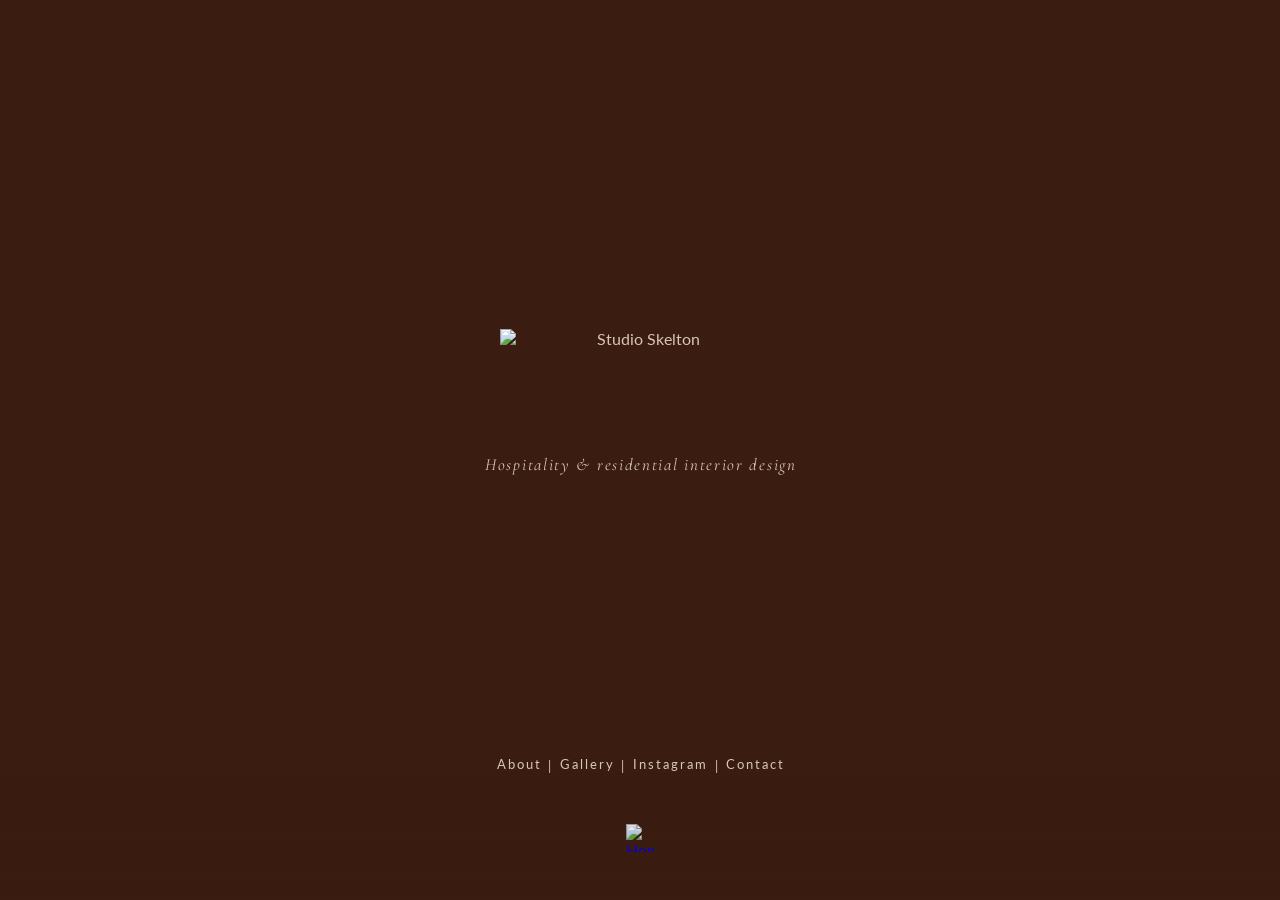
==== index.html @ c77dbbb0 "Fix clunky handoff: backdrop clears independently, mark size matches footer exactly, long cross-fade" ====
<!DOCTYPE html>
<html lang="en">
<head>
    <meta charset="UTF-8" />
    <meta name="viewport" content="width=device-width, initial-scale=1" />
    <title>Studio Skelton</title>
    <meta name="description" content="Studio Skelton — London based hospitality &amp; residential interior design." />
    <link rel="preconnect" href="https://fonts.googleapis.com">
    <link rel="preconnect" href="https://fonts.gstatic.com" crossorigin>
    <link rel="preload" as="image" href="images/home-bg.webp" type="image/webp">
    <link rel="preload" as="image" href="images/logo.png" type="image/png">
    <link href="https://fonts.googleapis.com/css2?family=Cormorant+Garamond:ital,wght@0,400;0,500;0,600;1,400;1,500&family=Lato:ital,wght@0,400;0,500;0,700;1,400&display=swap" rel="stylesheet">
    <link rel="icon" type="image/png" href="images/favicon.png" />
    <link rel="apple-touch-icon" href="images/apple-touch-icon.png" />
    <meta property="og:type" content="website" />
    <meta property="og:site_name" content="Studio Skelton" />
    <meta property="og:image" content="https://oliverwild.github.io/Skelton-Web-Design/images/og-image.png" />
    <meta property="og:image:width" content="1200" />
    <meta property="og:image:height" content="630" />
    <meta name="twitter:card" content="summary_large_image" />
    <meta property="og:title" content="Studio Skelton" />
    <meta property="og:description" content="Studio Skelton — London based hospitality &amp; residential interior design." />
    <meta property="og:url" content="https://oliverwild.github.io/Skelton-Web-Design/" />
    <link rel="stylesheet" href="style.css?v=7" />
</head>

<body class="home">
    <div class="intro intro--travel" id="intro"><img src="images/symbol.png" alt="" width="40" height="40" /></div>

    <main class="center-content">
        <img class="logo-img" src="images/logo.png" alt="Studio Skelton" width="1600" height="595" />
        <p class="tagline">Hospitality &amp; residential interior design</p>
    </main>

    <nav class="main-nav">
        <a href="about.html">About</a>
        <span>|</span>
        <a href="gallery.html">Gallery</a>
        <span>|</span>
        <a href="https://www.instagram.com/studioskelton/" target="_blank" rel="noopener noreferrer">Instagram</a>
        <span>|</span>
        <a href="mailto:info@studioskelton.co">Contact</a>
    </nav>

    <footer class="footer-symbol">
        <a href="index.html">
            <img src="images/symbol.png" alt="Home" width="34" height="34">
        </a>
    </footer>

    <script>
    // Opening hold plays once per browsing session
    (function () {
        // ?intro forces a replay - handy while reviewing
        if (location.search.indexOf('intro') !== -1) return;
        try {
            if (sessionStorage.getItem('seenIntro')) {
                document.body.classList.add('no-intro');
            } else {
                sessionStorage.setItem('seenIntro', '1');
            }
        } catch (e) { /* private mode: just play it */ }
    })();
    </script>

    <script>
    // Soft fade-out when navigating between pages
    document.addEventListener('click', function (e) {
        var a = e.target.closest('a');
        if (!a || a.target === '_blank') return;
        var href = a.getAttribute('href') || '';
        if (href.startsWith('mailto:') || href.startsWith('#') || href.startsWith('http')) return;
        e.preventDefault();
        document.body.classList.add('page-exit');
        setTimeout(function () { window.location.href = href; }, 340);
    });
    // Restore if page is revived from the back/forward cache
    window.addEventListener('pageshow', function (e) {
        if (e.persisted) document.body.classList.remove('page-exit');
    });
    </script>
</body>
</html>
---- style.css ----
/* ============================================
   STUDIO SKELTON
   Headings:    Cormorant Garamond (medium/semibold)
   Subheadings: Lato (all-caps, tracked)
   Body:        Lato regular
   Logo:        supplied artwork (Ochre, modified)
   ============================================ */

/* GLOBAL RESET */
* {
    margin: 0;
    padding: 0;
    box-sizing: border-box;
}

html {
    background-color: #3a1c11; /* prevents white flash while page fades in */
}

body {
    font-family: 'Lato', sans-serif;
    color: #d7c6b4;
    background-color: #3a1c11;
    background-size: cover;
    background-position: center;
    background-repeat: no-repeat;
    background-attachment: fixed;
    min-height: 100vh;
    min-height: 100svh;
    overflow-x: hidden;

    /* Symbol always centered at the bottom */
    display: flex;
    flex-direction: column;

    /* Background fades in first */
    opacity: 0;
    animation: fadein 0.9s ease forwards;
}

@keyframes fadein {
    from { opacity: 0; }
    to   { opacity: 1; }
}

/* One easing curve, used everywhere: fast start, long soft landing */
:root {
    --ease: cubic-bezier(0.16, 1, 0.3, 1);
    /* gentler curve for long travels - drifts rather than darts */
    --ease-drift: cubic-bezier(0.5, 0, 0.2, 1);
}

/* Elements rise gently as they fade in */
@keyframes rise {
    from { opacity: 0; transform: translateY(12px); }
    to   { opacity: 1; transform: translateY(0); }
}

/* ---- OPENING HOLD ----
   .intro--travel : mark holds centre, then descends into its footer position
   .intro--enter  : mark slides down from above into the centre, then dissolves
   The brown backdrop lives on ::before so it can clear while the mark
   keeps travelling on top of the revealed page. */
.intro {
    position: fixed;
    inset: 0;
    z-index: 100;
    display: flex;
    align-items: center;
    justify-content: center;
    pointer-events: none;
    /* centre of screen down to the exact centre of the footer mark */
    --pad: clamp(30px, 3.2vw, 44px);
    --mark: clamp(22px, 1.6vw + 12px, 28px);
    --drop: calc(50vh - (var(--pad) + var(--mark) / 2));
}

@supports (height: 100svh) {
    .intro { --drop: calc(50svh - (var(--pad) + var(--mark) / 2)); }
}

.intro::before {
    content: "";
    position: absolute;
    inset: 0;
    background: #3a1c11;
}

/* Mark is sized to match the footer mark exactly, then scaled up at the start,
   so it lands at precisely the right size with no jump */
.intro img {
    width: var(--mark);
    height: auto;
    opacity: 0;
    position: relative;
    will-change: transform, opacity;
}

/* Variant A - descends into the footer position */
.intro--travel { animation: introHide 0s linear 3.45s forwards; }

.intro--travel::before { animation: introOut 1s var(--ease) 1.05s both; }

.intro--travel img { animation: introTravel 3.4s var(--ease-drift) both; }

@keyframes introTravel {
    0%   { opacity: 0;    transform: translateY(0) scale(1.43); }
    12%  { opacity: 0.9;  transform: translateY(0) scale(1.43); }
    26%  { opacity: 0.9;  transform: translateY(0) scale(1.43); }
    85%  { opacity: 0.9;  transform: translateY(var(--drop)) scale(1); }
    100% { opacity: 0;    transform: translateY(var(--drop)) scale(1); }
}

/* Variant B - slides down from above into the centre */
.intro--enter { animation: introHide 0s linear 2.5s forwards; }

.intro--enter::before { animation: introOut 0.9s var(--ease) 1.6s both; }

.intro--enter img { animation: introEnter 2.5s var(--ease) both; }

@keyframes introEnter {
    0%   { opacity: 0;   transform: translateY(-34px) scale(1.43); }
    28%  { opacity: 0.9; transform: translateY(0) scale(1.43); }
    64%  { opacity: 0.9; transform: translateY(0) scale(1.43); }
    100% { opacity: 0;   transform: translateY(0) scale(1.43); }
}

@keyframes introOut {
    to { opacity: 0; }
}

@keyframes introHide {
    to { visibility: hidden; }
}

/* ---- MASK RISE: lines lift from behind an invisible edge ---- */
.reveal {
    display: block;
    overflow: hidden;
}

.reveal > span {
    display: block;
    transform: translateY(105%);
    animation: maskRise 1.15s var(--ease) both;
}

@keyframes maskRise {
    to { transform: translateY(0); }
}

/* Staged reveal, timed to begin as the opening hold dissolves */
.logo-img      { animation: rise 1.15s var(--ease) 1.5s both; }
.tagline       { animation: rise 1.15s var(--ease) 1.75s both; }
.main-nav      { animation: rise 1.15s var(--ease) 1.95s both; }
/* footer mark appears exactly as the travelling mark lands on it */
.footer-symbol { animation: fadein 1s var(--ease) 2.6s both; }

/* Variant B has no travel, so the footer mark can arrive a touch earlier */
body.intro-enter .logo-img      { animation-delay: 1.85s; }
body.intro-enter .tagline       { animation-delay: 2.1s; }
body.intro-enter .main-nav      { animation-delay: 2.3s; }
body.intro-enter .footer-symbol { animation-delay: 2.5s; }

/* About page: title and lead mask-rise, body follows softly */
.about-title .reveal > span { animation-delay: 0.25s; }
.about-lead  .reveal:nth-of-type(1) > span { animation-delay: 0.37s; }
.about-lead  .reveal:nth-of-type(2) > span { animation-delay: 0.48s; }
.about-body  { animation: fadein 1.4s var(--ease) 0.95s both; }

/* If the opening hold has been skipped, the home page starts immediately */
body.no-intro .logo-img      { animation-delay: 0.2s; }
body.no-intro .tagline       { animation-delay: 0.42s; }
body.no-intro .main-nav      { animation-delay: 0.62s; }
body.no-intro .footer-symbol { animation-delay: 0.8s; }
body.no-intro .intro         { display: none; }

/* Fade out when navigating to another page */
@keyframes pageout {
    from { opacity: 1; }
    to   { opacity: 0; }
}

body.page-exit {
    animation: pageout 0.35s ease forwards;
}

/* Respect users who prefer no motion */
@media (prefers-reduced-motion: reduce) {
    body, .logo-img, .tagline, .main-nav, .footer-symbol,
    .about-wrapper, .about-body, .reveal > span, .intro img {
        opacity: 1;
        animation: none;
        transform: none;
    }
    .intro, .intro::before { display: none !important; }
}

/* PAGE BACKGROUNDS */
body.home  { background-image: url("images/home-bg.webp"); }
body.about { background-image: url("images/about-bg.webp"); }

/* ============ HOME PAGE ============ */

/* Logo + tagline block, centered in the space above the nav */
.center-content {
    flex: 1;
    display: flex;
    flex-direction: column;
    align-items: center;
    justify-content: center;
    text-align: center;
    padding: 3rem 1.5rem 0;
}

/* Supplied logo artwork (STUDIO / skelton).
   Fluid: scales smoothly at every width, no jump at any breakpoint. */
.logo-img {
    width: clamp(180px, 14vw + 100px, 360px);
    height: auto;
}

/* tagline */
.tagline {
    font-family: 'Cormorant Garamond', serif;
    font-style: italic;
    font-weight: 400;
    font-size: clamp(0.86rem, 0.35vw + 0.78rem, 1.12rem);
    letter-spacing: 0.1em;
    text-indent: 0.1em; /* compensates trailing letter-space so text is truly centered */
    margin-top: 1.3rem;
}

/* NAVIGATION - sits low on the page, above the symbol */
.main-nav {
    font-family: 'Lato', sans-serif;
    font-weight: 400;
    font-size: clamp(0.63rem, 0.3vw + 0.56rem, 0.8rem);
    letter-spacing: 0.16em;
    padding-left: 0.16em; /* compensates trailing letter-space for true centering */
    display: flex;
    justify-content: center;
    align-items: center;
    white-space: nowrap;
    margin-bottom: clamp(88px, 8vw + 40px, 124px); /* clears the fixed symbol */
}

.main-nav a {
    color: #d7c6b4;
    text-decoration: none;
    padding-bottom: 4px;
    background: linear-gradient(currentColor, currentColor) bottom center no-repeat;
    background-size: 0% 1px;
    transition: background-size 0.45s ease, opacity 0.45s ease;
}

.main-nav a:hover {
    opacity: 0.85;
    background-size: 100% 1px;
}

.main-nav span {
    margin: 0 clamp(0.34rem, 0.5vw, 0.7rem);
}

/* SYMBOL - pinned to the bottom of the screen, always visible.
   Full-width gradient backdrop so scrolling text fades out
   behind it instead of overlapping. */
.footer-symbol {
    position: fixed;
    bottom: 0;
    left: 0;
    right: 0;
    padding: clamp(40px, 4vw, 56px) 0 clamp(30px, 3.2vw, 44px);
    text-align: center;
    z-index: 10;
    background: linear-gradient(
        to bottom,
        rgba(58, 28, 17, 0) 0%,
        rgba(58, 28, 17, 0.9) 55%,
        #3a1c11 100%
    );
    pointer-events: none; /* let clicks pass through the gradient */
}

.footer-symbol a {
    pointer-events: auto; /* but keep the symbol clickable */
    display: inline-block;
    opacity: 0.9;
    transition: opacity 0.45s ease;
}

.footer-symbol a:hover {
    opacity: 1;
}

.footer-symbol img {
    width: clamp(22px, 1.6vw + 12px, 28px);
    height: auto;
    display: block;
}

/* ============ ABOUT PAGE ============ */

.about-wrapper {
    flex: 1;
    width: min(680px, 90vw);
    margin-left: 10%;
    margin-right: auto;
    padding-top: 110px;
    padding-bottom: 150px; /* clears the fixed symbol */
}

.about-title {
    font-family: 'Lato', sans-serif;
    font-size: clamp(0.7rem, 0.18vw + 0.65rem, 0.85rem);
    font-weight: 500;
    text-transform: uppercase;
    letter-spacing: 0.3em;
    margin-bottom: 3rem;
}

.about-lead {
    font-family: 'Cormorant Garamond', serif;
    font-weight: 400;
    font-size: clamp(1.12rem, 0.9vw + 0.9rem, 1.5rem);
    line-height: 1.45;
    letter-spacing: 0.01em;
    margin-bottom: 2.2rem;
    font-feature-settings: "liga" 1, "kern" 1;
}

.about-text {
    font-family: 'Lato', sans-serif;
    font-weight: 400;
    font-size: clamp(0.84rem, 0.16vw + 0.8rem, 0.9rem);
    line-height: 2.05;
    letter-spacing: 0.02em;
    max-width: 34em; /* ~60 characters, the classic comfortable measure */
    font-feature-settings: "liga" 1, "kern" 1;
}

.about-text p {
    margin-bottom: 1.6rem;
}

/* ============ GALLERY PAGE ============ */

body.gallery {
    display: block;
    background-image: none;
}

.gallery-home {
    position: fixed;
    top: 34px;
    left: 50%;
    transform: translateX(-50%);
    z-index: 20;
    opacity: 0.95;
    transition: opacity 0.45s ease;
}

.gallery-home:hover { opacity: 1; }

.gallery-home img { width: clamp(86px, 5vw + 50px, 120px); height: auto; display: block; }

.gallery-feed {
    animation: fadein 1.2s ease 0.3s both;
}

.gallery-item {
    width: 100vw;
    height: 100vh;
    height: 100svh;
    position: relative;
}

.gallery-item img,
.gallery-item .gallery-placeholder {
    width: 100%;
    height: 100%;
    object-fit: cover;
    display: block;
}

.gallery-placeholder {
    display: flex;
    align-items: center;
    justify-content: center;
    flex-direction: column;
    gap: 1rem;
    background: linear-gradient(160deg, #46251a 0%, #3a1c11 55%, #2e150c 100%);
}

.gallery-placeholder span {
    font-family: 'Lato', sans-serif;
    font-size: 0.75rem;
    letter-spacing: 0.3em;
    text-transform: uppercase;
    opacity: 0.45;
}

.gallery-placeholder img {
    width: 40px;
    height: 40px;
    opacity: 0.35;
}

/* ============ RESPONSIVE ============ */
/* Type and logo sizes are fluid above, so this block only handles
   layout differences - no font-size jumps at the breakpoint. */
@media (max-width: 768px) {

    body {
        background-attachment: scroll; /* fixed is unreliable on mobile */
    }

    .about-wrapper {
        padding-top: 80px;
        padding-left: 7%;
        padding-right: 7%;
        margin-left: 0;
        width: 100%;
        padding-bottom: 130px;
    }
}
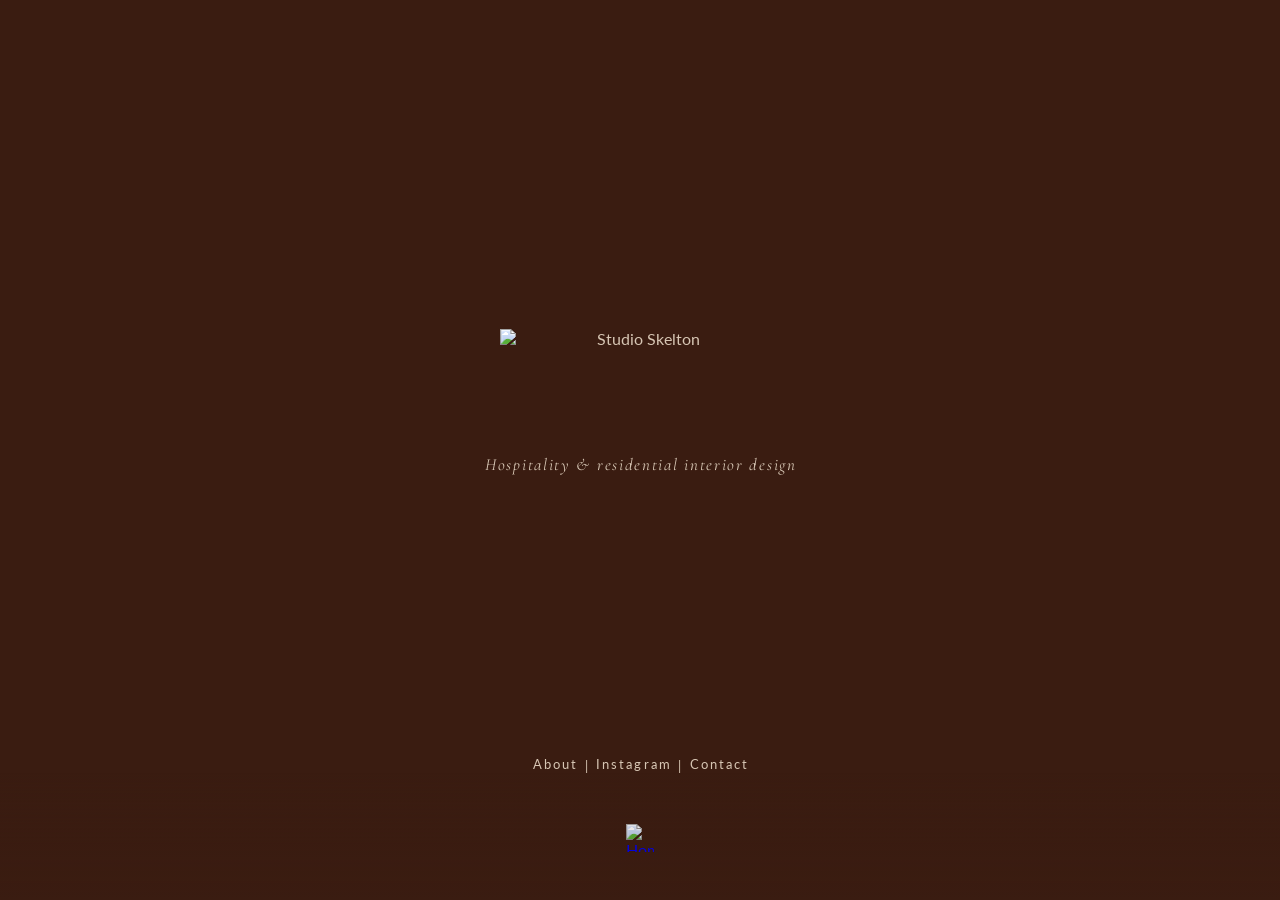
==== commit 8c0c2bcb: "Remove gallery page and nav link until photography is ready" ====
--- a/index.html
+++ b/index.html
@@ -21,7 +21,22 @@
     <meta property="og:title" content="Studio Skelton" />
     <meta property="og:description" content="Studio Skelton — London based hospitality &amp; residential interior design." />
     <meta property="og:url" content="https://oliverwild.github.io/Skelton-Web-Design/" />
-    <link rel="stylesheet" href="style.css?v=7" />
+    <link rel="stylesheet" href="style.css?v=10" />
+    <script>
+    /* Decide before first paint whether the opening hold should play.
+       It runs once per visit - navigating between pages will not replay it.
+       Add ?intro to the URL to force a replay while reviewing. */
+    (function () {
+        if (location.search.indexOf('intro') !== -1) return;
+        try {
+            if (sessionStorage.getItem('skeltonIntroSeen')) {
+                document.documentElement.className += ' no-intro';
+            } else {
+                sessionStorage.setItem('skeltonIntroSeen', '1');
+            }
+        } catch (e) { /* private mode: let it play */ }
+    })();
+    </script>
 </head>
 
 <body class="home">
@@ -35,8 +50,6 @@
     <nav class="main-nav">
         <a href="about.html">About</a>
         <span>|</span>
-        <a href="gallery.html">Gallery</a>
-        <span>|</span>
         <a href="https://www.instagram.com/studioskelton/" target="_blank" rel="noopener noreferrer">Instagram</a>
         <span>|</span>
         <a href="mailto:info@studioskelton.co">Contact</a>
@@ -47,21 +60,6 @@
             <img src="images/symbol.png" alt="Home" width="34" height="34">
         </a>
     </footer>
-
-    <script>
-    // Opening hold plays once per browsing session
-    (function () {
-        // ?intro forces a replay - handy while reviewing
-        if (location.search.indexOf('intro') !== -1) return;
-        try {
-            if (sessionStorage.getItem('seenIntro')) {
-                document.body.classList.add('no-intro');
-            } else {
-                sessionStorage.setItem('seenIntro', '1');
-            }
-        } catch (e) { /* private mode: just play it */ }
-    })();
-    </script>
 
     <script>
     // Soft fade-out when navigating between pages
--- a/style.css
+++ b/style.css
@@ -57,8 +57,7 @@
 }
 
 /* ---- OPENING HOLD ----
-   .intro--travel : mark holds centre, then descends into its footer position
-   .intro--enter  : mark slides down from above into the centre, then dissolves
+   The mark holds centre, then descends into its footer position.
    The brown backdrop lives on ::before so it can clear while the mark
    keeps travelling on top of the revealed page. */
 .intro {
@@ -96,7 +95,6 @@
     will-change: transform, opacity;
 }
 
-/* Variant A - descends into the footer position */
 .intro--travel { animation: introHide 0s linear 3.45s forwards; }
 
 .intro--travel::before { animation: introOut 1s var(--ease) 1.05s both; }
@@ -111,20 +109,6 @@
     100% { opacity: 0;    transform: translateY(var(--drop)) scale(1); }
 }
 
-/* Variant B - slides down from above into the centre */
-.intro--enter { animation: introHide 0s linear 2.5s forwards; }
-
-.intro--enter::before { animation: introOut 0.9s var(--ease) 1.6s both; }
-
-.intro--enter img { animation: introEnter 2.5s var(--ease) both; }
-
-@keyframes introEnter {
-    0%   { opacity: 0;   transform: translateY(-34px) scale(1.43); }
-    28%  { opacity: 0.9; transform: translateY(0) scale(1.43); }
-    64%  { opacity: 0.9; transform: translateY(0) scale(1.43); }
-    100% { opacity: 0;   transform: translateY(0) scale(1.43); }
-}
-
 @keyframes introOut {
     to { opacity: 0; }
 }
@@ -156,24 +140,19 @@
 /* footer mark appears exactly as the travelling mark lands on it */
 .footer-symbol { animation: fadein 1s var(--ease) 2.6s both; }
 
-/* Variant B has no travel, so the footer mark can arrive a touch earlier */
-body.intro-enter .logo-img      { animation-delay: 1.85s; }
-body.intro-enter .tagline       { animation-delay: 2.1s; }
-body.intro-enter .main-nav      { animation-delay: 2.3s; }
-body.intro-enter .footer-symbol { animation-delay: 2.5s; }
-
 /* About page: title and lead mask-rise, body follows softly */
 .about-title .reveal > span { animation-delay: 0.25s; }
 .about-lead  .reveal:nth-of-type(1) > span { animation-delay: 0.37s; }
 .about-lead  .reveal:nth-of-type(2) > span { animation-delay: 0.48s; }
 .about-body  { animation: fadein 1.4s var(--ease) 0.95s both; }
 
-/* If the opening hold has been skipped, the home page starts immediately */
-body.no-intro .logo-img      { animation-delay: 0.2s; }
-body.no-intro .tagline       { animation-delay: 0.42s; }
-body.no-intro .main-nav      { animation-delay: 0.62s; }
-body.no-intro .footer-symbol { animation-delay: 0.8s; }
-body.no-intro .intro         { display: none; }
+/* Returning within the same visit: no opening hold, content starts at once.
+   The class is set on <html> before paint, so nothing flashes. */
+.no-intro .logo-img      { animation-delay: 0.2s; }
+.no-intro .tagline       { animation-delay: 0.42s; }
+.no-intro .main-nav      { animation-delay: 0.62s; }
+.no-intro .footer-symbol { animation-delay: 0.8s; }
+.no-intro .intro         { display: none; }
 
 /* Fade out when navigating to another page */
 @keyframes pageout {
@@ -344,7 +323,9 @@
     margin-bottom: 1.6rem;
 }
 
-/* ============ GALLERY PAGE ============ */
+/* ============ GALLERY PAGE (dormant) ============
+   The gallery page is not live yet. These styles are kept ready
+   for when the photography arrives - see gallery.html in git history. */
 
 body.gallery {
     display: block;
